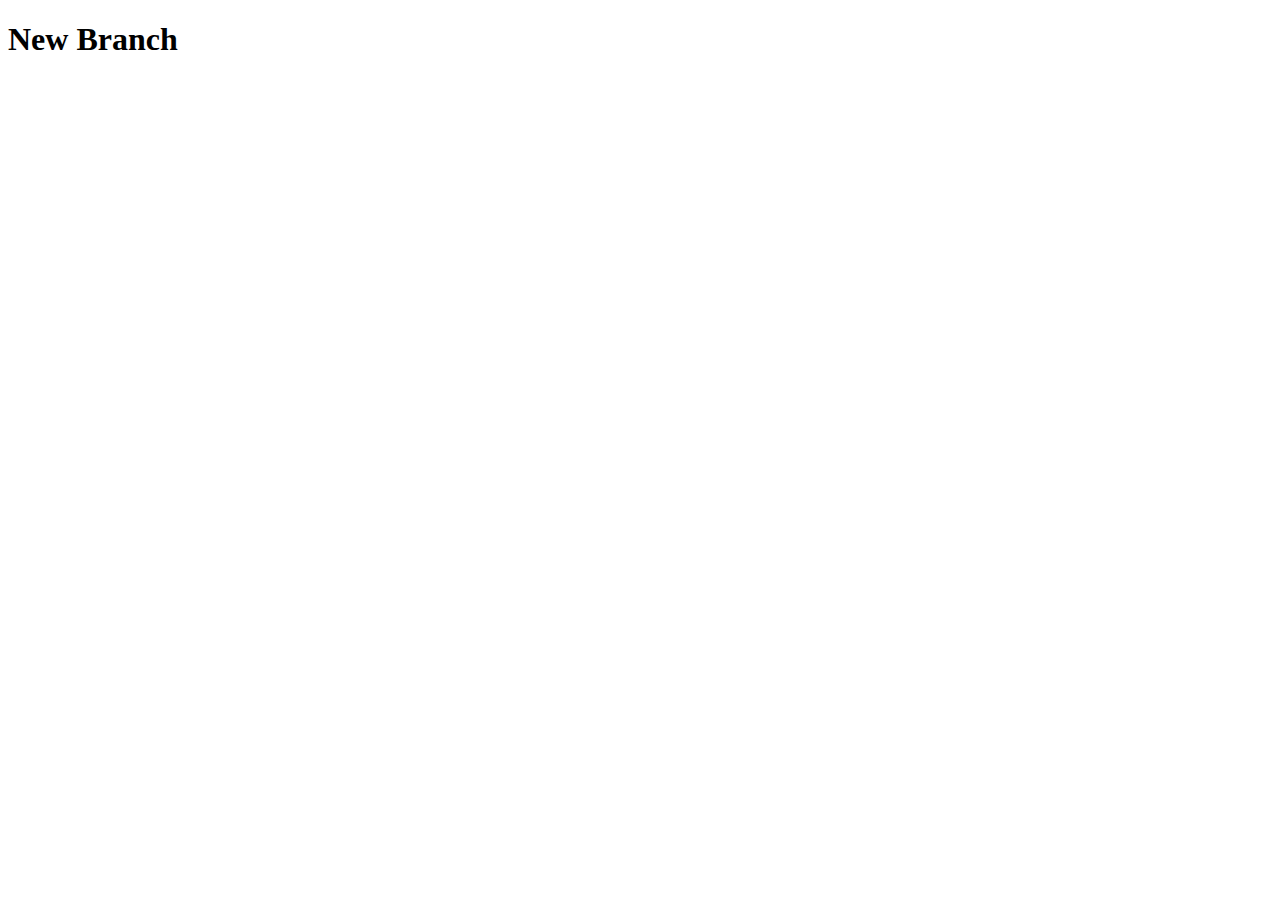
==== login.html @ 02245b14 "add new login.html and add P element in index.hml" ====
<!DOCTYPE html>
<html lang="en">
<head>
 <meta charset="UTF-8">
 <meta name="viewport" content="width=device-width, initial-scale=1.0">
 <meta http-equiv="X-UA-Compatible" content="ie=edge">
 <title>Mybranch</title>
</head>
<body>
 <h1> New Branch</h1>
</body>
</html>
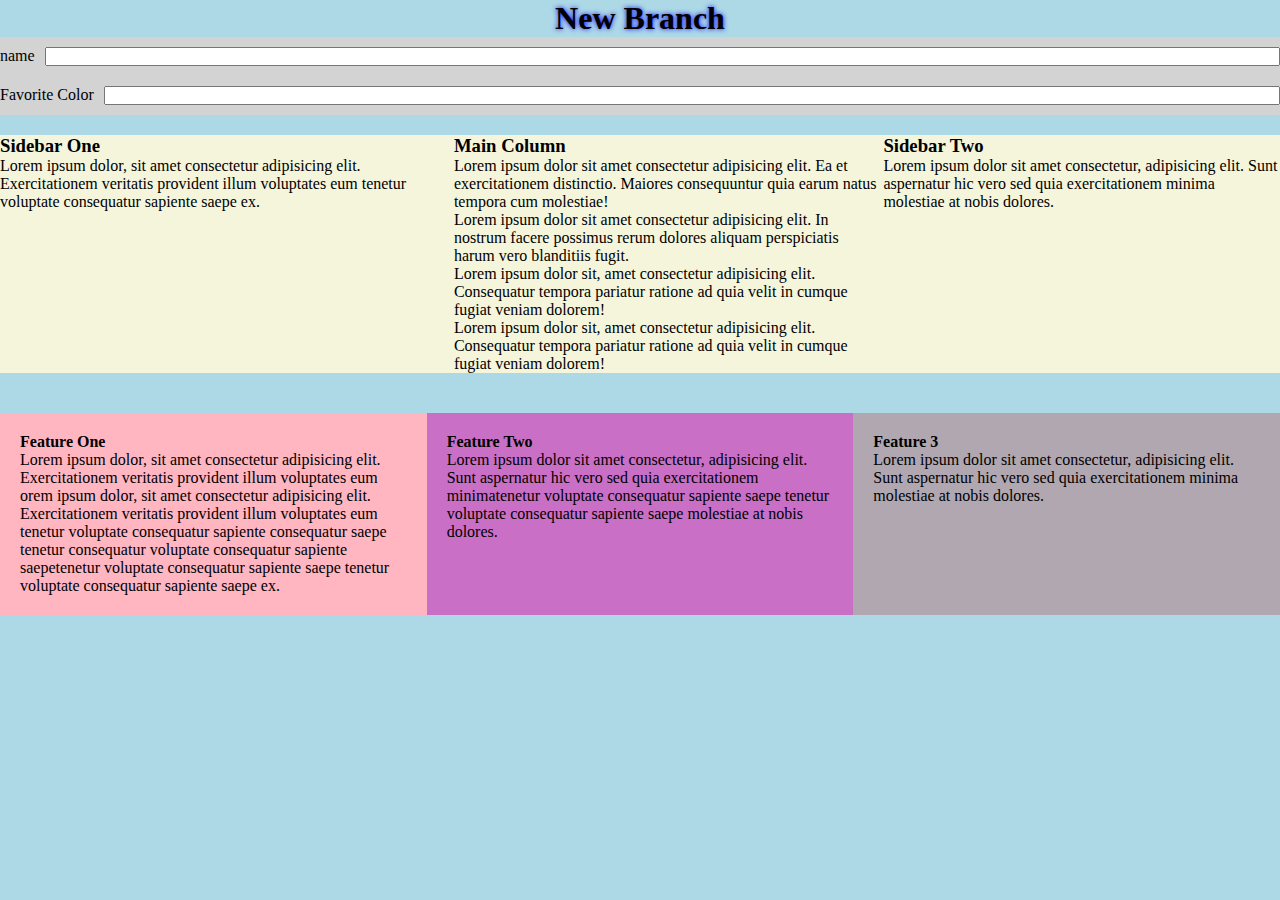
==== commit 64451526: "new" ====
--- a/login.html
+++ b/login.html
@@ -1,12 +1,102 @@
 <!DOCTYPE html>
 <html lang="en">
-<head>
- <meta charset="UTF-8">
- <meta name="viewport" content="width=device-width, initial-scale=1.0">
- <meta http-equiv="X-UA-Compatible" content="ie=edge">
- <title>Mybranch</title>
-</head>
-<body>
- <h1> New Branch</h1>
-</body>
-</html>+  <head>
+    <meta charset="UTF-8" />
+    <meta name="viewport" content="width=device-width, initial-scale=1.0" />
+    <meta http-equiv="X-UA-Compatible" content="ie=edge" />
+    <link rel="stylesheet" href="style.css" />
+    <title>Mybranch</title>
+  </head>
+  <body>
+    <h1>New Branch</h1>
+    <div class="container-form">
+      <form>
+        <div class="form-row">
+          <label for="name">name</label>
+          <input type="text" id="name" />
+        </div>
+        <div class="form-row">
+          <label for="FavColor">Favorite Color</label>
+          <input type="text" id="FavColor" />
+        </div>
+      </form>
+    </div>
+    <div class="main-container-for-three">
+      <div class="main-column">
+        <h3>Main Column</h3>
+        <p>
+          Lorem ipsum dolor sit amet consectetur adipisicing elit. Ea et
+          exercitationem distinctio. Maiores consequuntur quia earum natus
+          tempora cum molestiae!
+        </p>
+        <p>
+          Lorem ipsum dolor sit amet consectetur adipisicing elit. In nostrum
+          facere possimus rerum dolores aliquam perspiciatis harum vero
+          blanditiis fugit.
+        </p>
+        <p>
+          Lorem ipsum dolor sit, amet consectetur adipisicing elit. Consequatur
+          tempora pariatur ratione ad quia velit in cumque fugiat veniam
+          dolorem!
+        </p>
+        <p>
+          Lorem ipsum dolor sit, amet consectetur adipisicing elit. Consequatur
+          tempora pariatur ratione ad quia velit in cumque fugiat veniam
+          dolorem!
+        </p>
+      </div>
+
+      <div class="sidebar-one">
+        <h3>Sidebar One</h3>
+        <P
+          >Lorem ipsum dolor, sit amet consectetur adipisicing elit.
+          Exercitationem veritatis provident illum voluptates eum tenetur
+          voluptate consequatur sapiente saepe ex.</P
+        >
+      </div>
+
+      <div class="sidebar-two">
+        <h3>Sidebar Two</h3>
+        <p>
+          Lorem ipsum dolor sit amet consectetur, adipisicing elit. Sunt
+          aspernatur hic vero sed quia exercitationem minima molestiae at nobis
+          dolores.
+        </p>
+      </div>
+    </div>
+    <div class="call-outs-container">
+
+      <div class="call-out">
+        <h4>Feature One</h4>
+        <P
+          >Lorem ipsum dolor, sit amet consectetur adipisicing elit.
+          Exercitationem veritatis provident illum voluptates eum orem ipsum
+          dolor, sit amet consectetur adipisicing elit. Exercitationem veritatis
+          provident illum voluptates eum tenetur voluptate consequatur sapiente
+          consequatur saepe tenetur consequatur voluptate consequatur sapiente
+          saepetenetur voluptate consequatur sapiente saepe tenetur voluptate
+          consequatur sapiente saepe ex.</P
+        >
+      </div>
+
+      <div class="call-out">
+        <h4>Feature Two</h4>
+        <p>
+          Lorem ipsum dolor sit amet consectetur, adipisicing elit. Sunt
+          aspernatur hic vero sed quia exercitationem minimatenetur voluptate
+          consequatur sapiente saepe tenetur voluptate consequatur sapiente
+          saepe molestiae at nobis dolores.
+        </p>
+      </div>
+      
+      <div class="call-out">
+        <h4>Feature 3</h4>
+        <p>
+          Lorem ipsum dolor sit amet consectetur, adipisicing elit. Sunt
+          aspernatur hic vero sed quia exercitationem minima molestiae at nobis
+          dolores.
+        </p>
+      </div>
+    </div>
+  </body>
+</html>
--- a/style.css
+++ b/style.css
@@ -0,0 +1,91 @@
+* {
+  margin: 0;
+  padding: 0;
+}
+h1 {
+  text-align: center;
+  text-shadow: 0 0 5px blue;
+}
+
+body {
+  background-color: lightblue;
+}
+
+.main-container-for-header {
+  display: flex;
+  margin-top: 6px;
+  background-color: lightcoral;
+  justify-content: space-between;
+  align-content: space-around;
+}
+
+.first {
+  display: flex;
+  flex-direction: column;
+}
+.second {
+  display: flex;
+  flex-direction: column;
+  order: -1;
+}
+.third {
+  display: flex;
+  flex-direction: column;
+}
+
+.container-form {
+  background-color: lightgrey;
+}
+.form-row {
+  display: flex;
+  padding: 10px 0;
+}
+.form-row label {
+  padding-right: 10px;
+}
+.form-row input {
+  flex-grow: 1;
+}
+.main-container-for-three {
+  background-color: beige;
+  margin-top: 20px;
+  display: flex;
+}
+
+.main-container-for-header h2,
+.main-container-for-header p {
+  padding: 10px 0;
+}
+
+.main-column {
+  flex-grow: 4;
+  order: 2;
+}
+.sidebar-one {
+  flex-grow: 1;
+  order: 1;
+}
+.sidebar-two {
+  flex-grow: 2;
+  order: 3;
+}
+.call-outs-container{
+  max-width: 1400px;
+  margin:40px auto 0 auto;
+  display: flex;
+  flex-direction: row;
+  justify-content: space-between;
+  
+}
+.call-out {
+  box-sizing: border-box;
+  padding: 20px;
+  margin-bottom: 20px;
+  flex: 1;
+  flex-basis: 30%;
+  
+}
+
+.call-out:nth-child(1){background-color: lightpink}
+.call-out:nth-child(2){background-color: rgb(202, 111, 198)}
+.call-out:nth-child(3){background-color: rgb(177, 167, 176)}